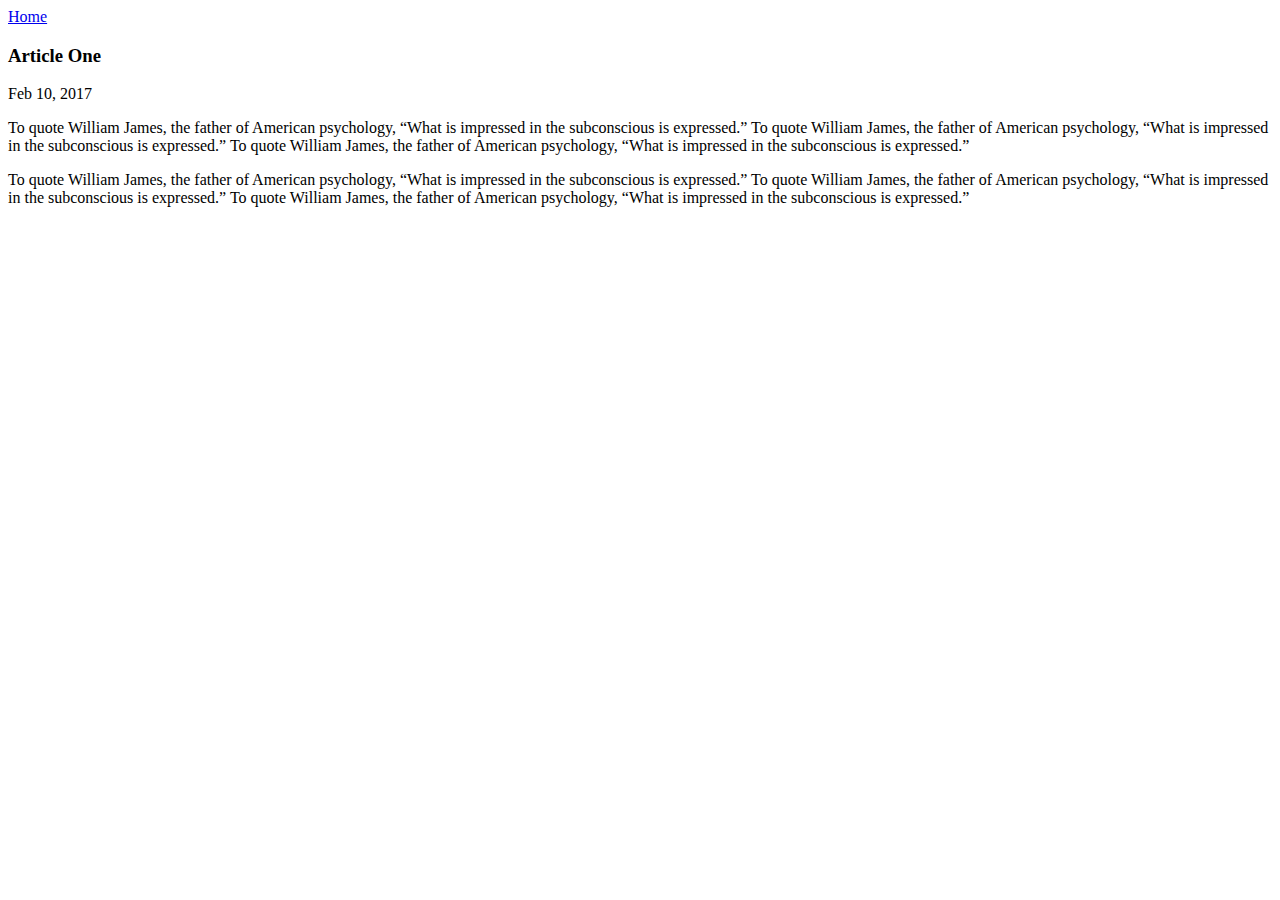
==== ui/article-one.html @ f83ba48d "Update article-one.html" ====
<html>
  <head>
    <title>
      Article - One: Suresh Seetharaman
    </title>
    </head>
    <body>
      <div>
        <a href="/">Home</a>
       </div>
      <h3> 
        Article One
      </h3>
      </hr>
      <div>
        Feb 10, 2017
      </div>
      <div>
        <p> 
          To quote William James, the father of American psychology, “What is impressed in the subconscious is expressed.”
          To quote William James, the father of American psychology, “What is impressed in the subconscious is expressed.”
          To quote William James, the father of American psychology, “What is impressed in the subconscious is expressed.”
         </p>
        <p> 
          To quote William James, the father of American psychology, “What is impressed in the subconscious is expressed.”
          To quote William James, the father of American psychology, “What is impressed in the subconscious is expressed.”
          To quote William James, the father of American psychology, “What is impressed in the subconscious is expressed.”
         </p>
      </div>
    </body>
  
</html>
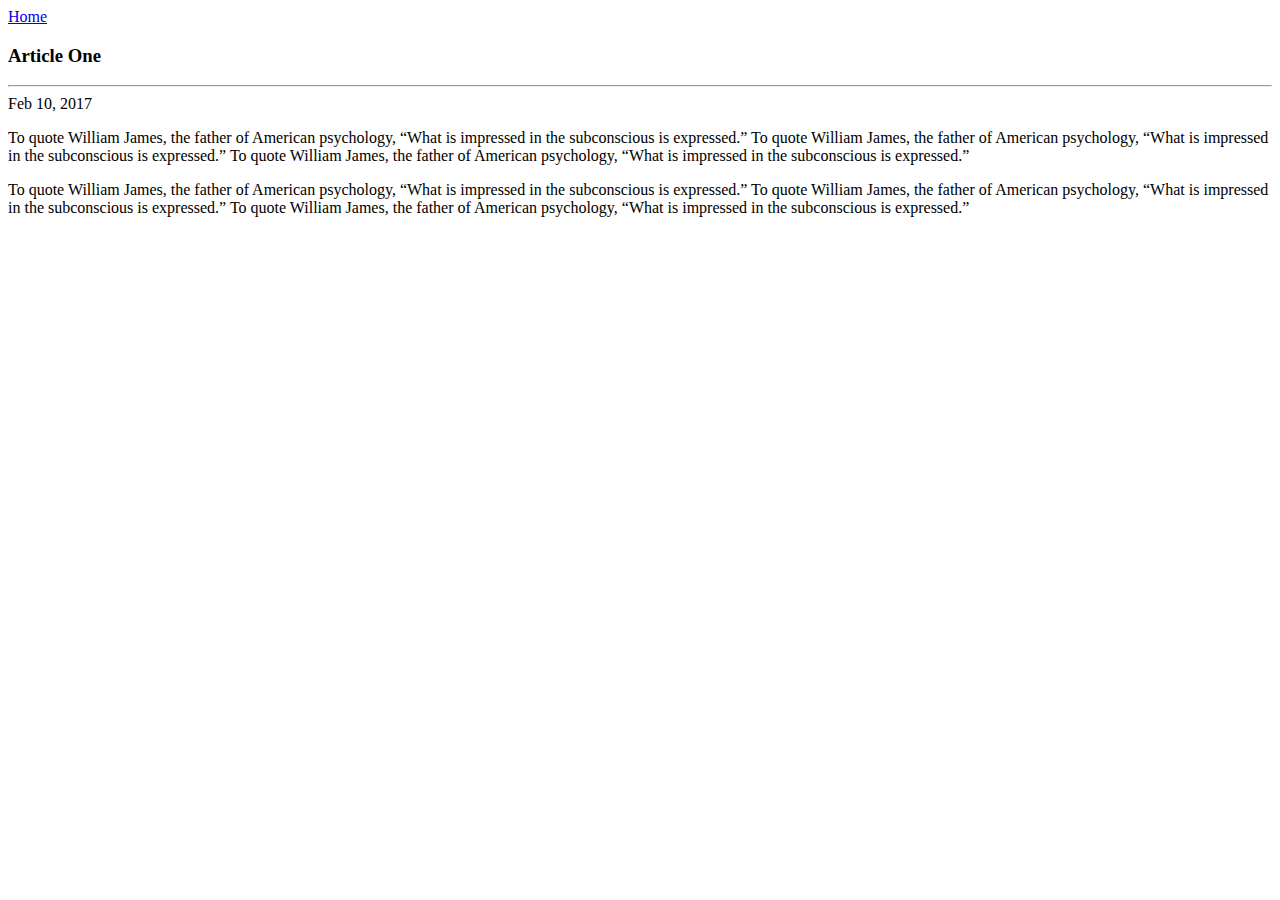
==== commit 04997bf2: "[imad-console] Updates ui/article-one.html" ====
--- a/ui/article-one.html
+++ b/ui/article-one.html
@@ -11,7 +11,7 @@
       <h3> 
         Article One
       </h3>
-      </hr>
+      <hr/>
       <div>
         Feb 10, 2017
       </div>
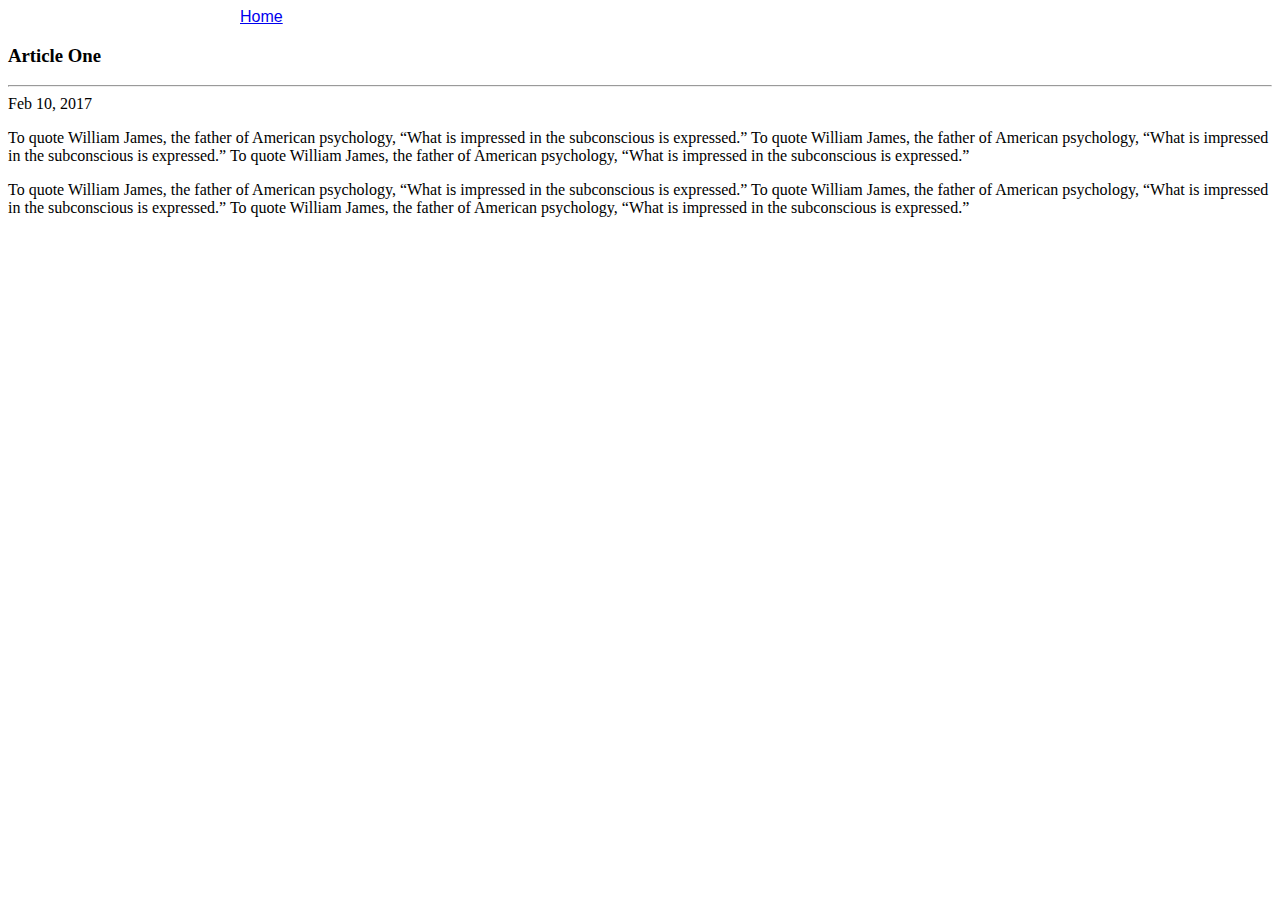
==== commit 52ccd37c: "[imad-console] Updates ui/article-one.html" ====
--- a/ui/article-one.html
+++ b/ui/article-one.html
@@ -3,29 +3,41 @@
     <title>
       Article - One: Suresh Seetharaman
     </title>
+    <meta name="viewport" content="width=device-width, initial-scale=1">
+    <style>
+        .container{
+            max-width:800px;
+            color:grey;
+            margin: 0 auto;
+            font-family: sans-serif;
+        }
+        
+    </style>
     </head>
     <body>
       <div>
-        <a href="/">Home</a>
-       </div>
-      <h3> 
-        Article One
-      </h3>
-      <hr/>
-      <div>
-        Feb 10, 2017
-      </div>
-      <div>
-        <p> 
-          To quote William James, the father of American psychology, “What is impressed in the subconscious is expressed.”
-          To quote William James, the father of American psychology, “What is impressed in the subconscious is expressed.”
-          To quote William James, the father of American psychology, “What is impressed in the subconscious is expressed.”
-         </p>
-        <p> 
-          To quote William James, the father of American psychology, “What is impressed in the subconscious is expressed.”
-          To quote William James, the father of American psychology, “What is impressed in the subconscious is expressed.”
-          To quote William James, the father of American psychology, “What is impressed in the subconscious is expressed.”
-         </p>
+          <div class= "container">
+            <a href="/">Home</a>
+           </div>
+          <h3> 
+            Article One
+          </h3>
+          <hr/>
+          <div>
+            Feb 10, 2017
+          </div>
+          <div>
+            <p> 
+              To quote William James, the father of American psychology, “What is impressed in the subconscious is expressed.”
+              To quote William James, the father of American psychology, “What is impressed in the subconscious is expressed.”
+              To quote William James, the father of American psychology, “What is impressed in the subconscious is expressed.”
+             </p>
+            <p> 
+              To quote William James, the father of American psychology, “What is impressed in the subconscious is expressed.”
+              To quote William James, the father of American psychology, “What is impressed in the subconscious is expressed.”
+              To quote William James, the father of American psychology, “What is impressed in the subconscious is expressed.”
+             </p>   
+          </div>
       </div>
     </body>
   
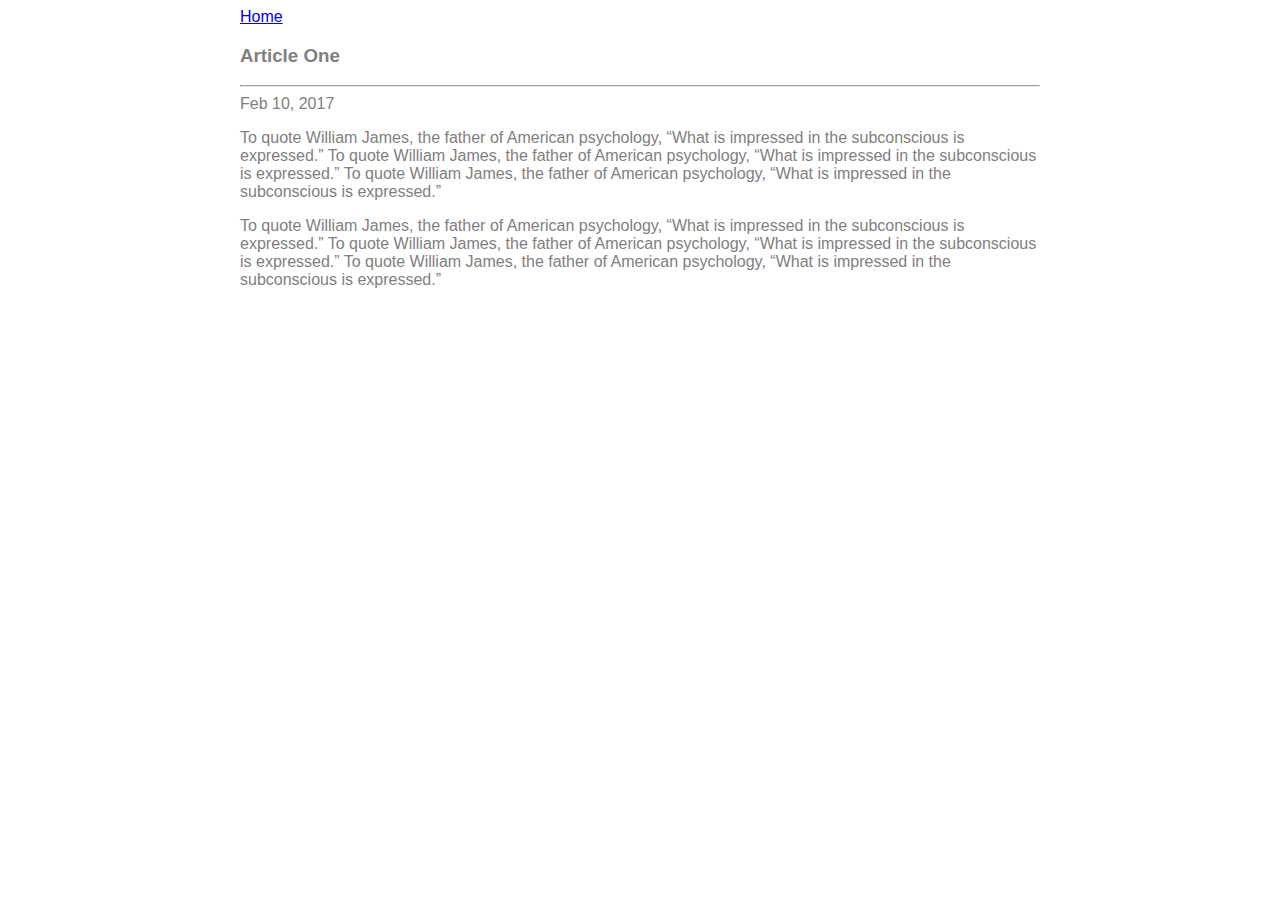
==== commit 60014fa9: "[imad-console] Updates ui/article-one.html" ====
--- a/ui/article-one.html
+++ b/ui/article-one.html
@@ -15,8 +15,8 @@
     </style>
     </head>
     <body>
-      <div>
-          <div class= "container">
+      <div class="container">
+          <div>
             <a href="/">Home</a>
            </div>
           <h3> 
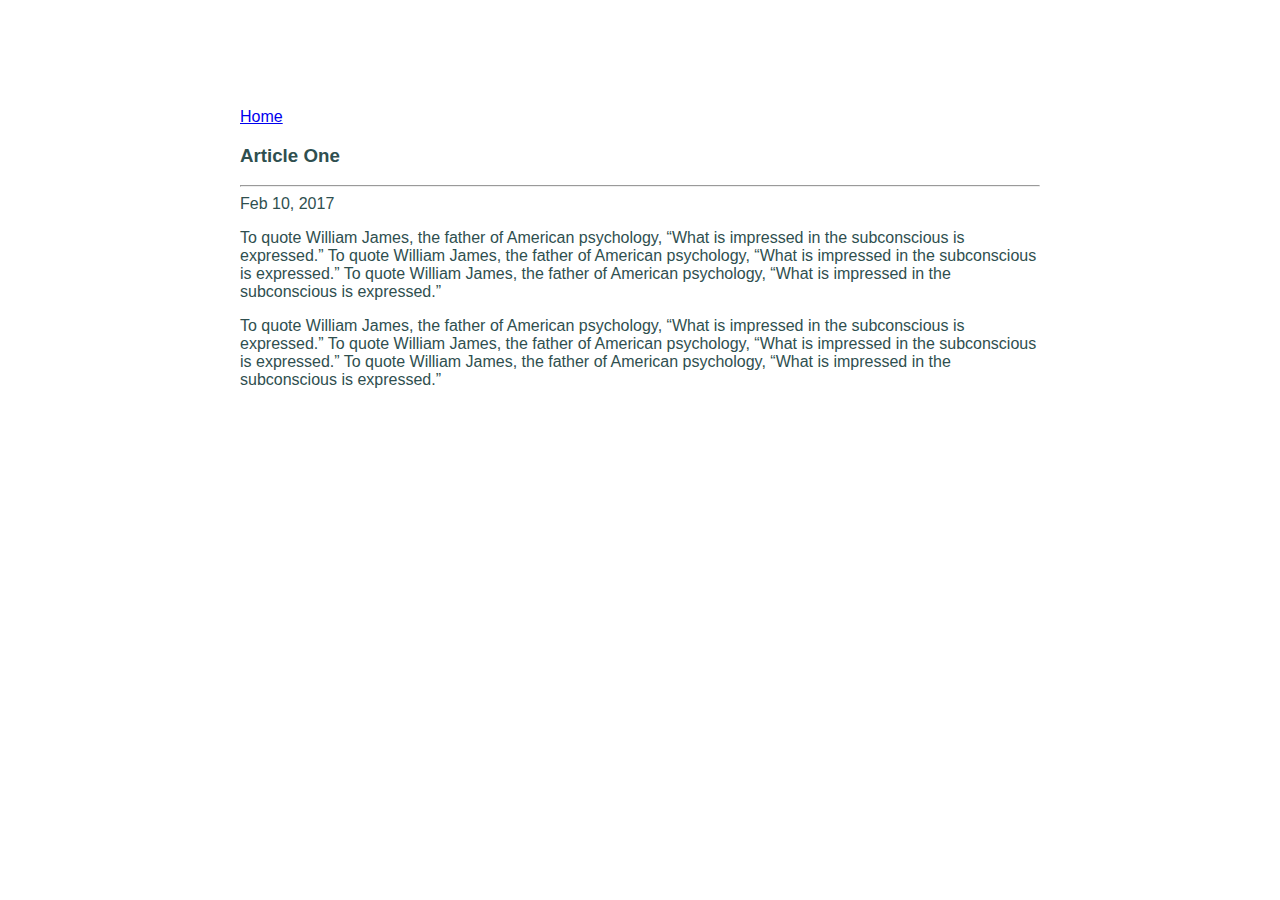
==== commit 7da2cffb: "[imad-console] Updates ui/article-one.html" ====
--- a/ui/article-one.html
+++ b/ui/article-one.html
@@ -6,10 +6,13 @@
     <meta name="viewport" content="width=device-width, initial-scale=1">
     <style>
         .container{
-            max-width:800px;
-            color:grey;
-            margin: 0 auto;
-            font-family: sans-serif;
+                max-width: 800px;
+    color: darkslategrey;
+    margin: 0 auto;
+    font-family: sans-serif;
+    padding-top: 100px;
+    padding-left: 20px;
+    padding-right: 20px;
         }
         
     </style>
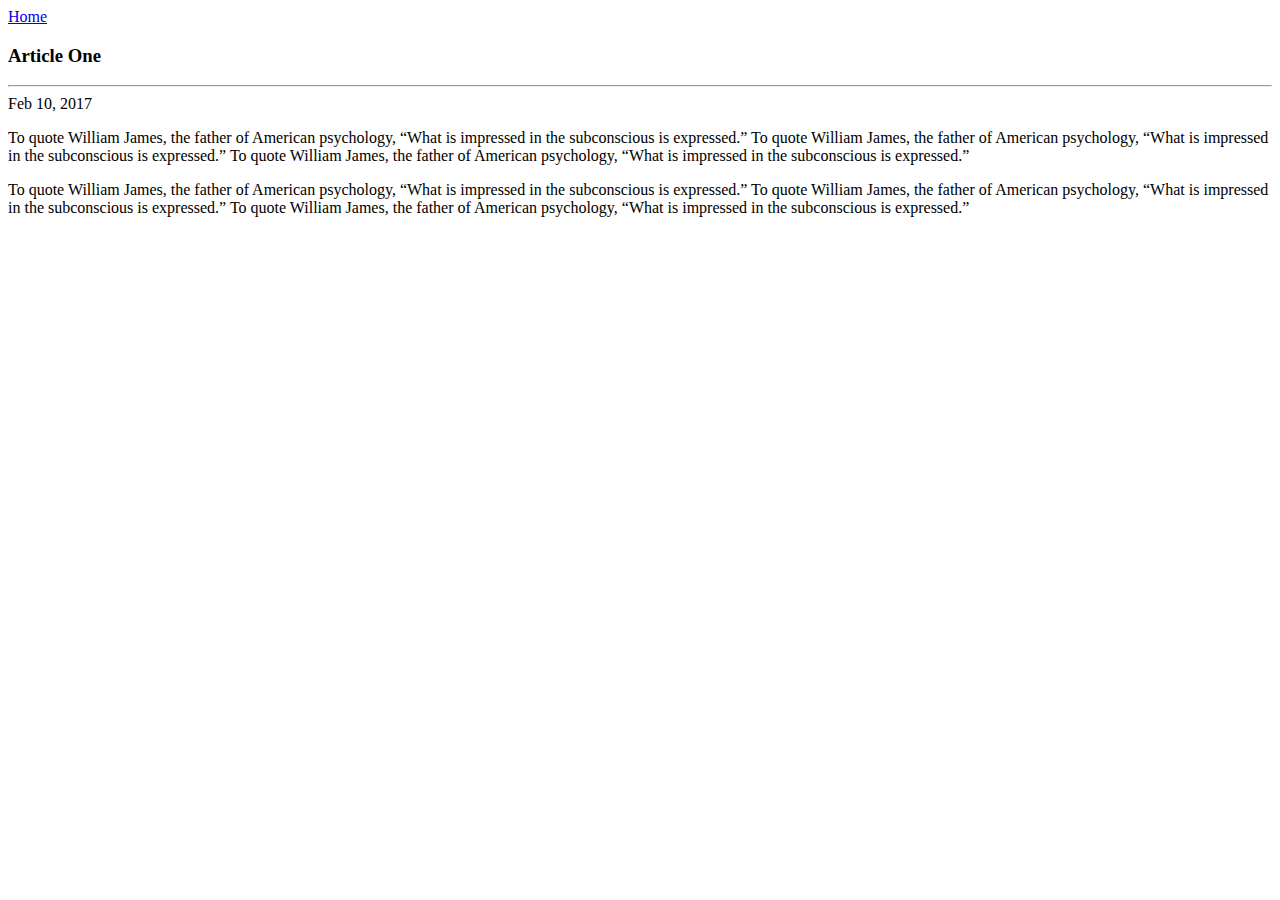
==== commit 1b14f2e2: "[imad-console] Updates ui/article-one.html" ====
--- a/ui/article-one.html
+++ b/ui/article-one.html
@@ -4,19 +4,8 @@
       Article - One: Suresh Seetharaman
     </title>
     <meta name="viewport" content="width=device-width, initial-scale=1">
-    <style>
-        .container{
-                max-width: 800px;
-    color: darkslategrey;
-    margin: 0 auto;
-    font-family: sans-serif;
-    padding-top: 100px;
-    padding-left: 20px;
-    padding-right: 20px;
-        }
-        
-    </style>
-    </head>
+    <link href="/ui/style.css" rel="stylesheet" />
+ </head>
     <body>
       <div class="container">
           <div>
